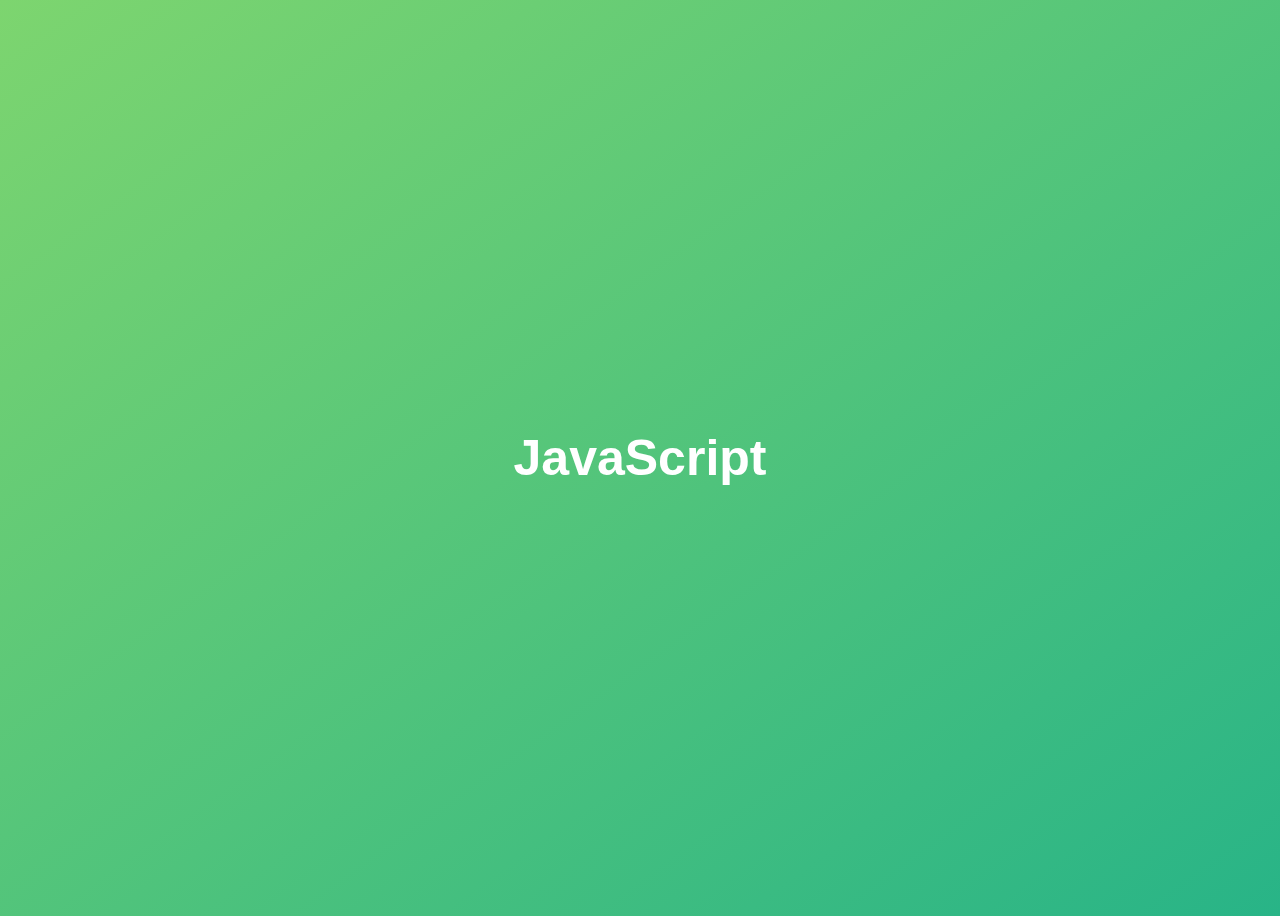
==== Phase 1/index.html @ 044b5886 "first commit" ====
<!DOCTYPE html>
<html lang="en">
<head>
    <meta charset="UTF-8">
    <meta http-equiv="X-UA-Compatible" content="IE=edge">
    <meta name="viewport" content="width=device-width, initial-scale=1.0">
    <link rel="stylesheet" href="style.css">
    <title>JavaScript</title>
</head>
<body>
    <h1>JavaScript</h1>
    <script src="script.js"></script>
</body>
</html>
---- Phase 1/style.css ----
body {
    height: 100vh;
    display: flex;
    align-items: center;
    background: linear-gradient(to top left, #28b487, #7dd56f);
  }
  h1 {
    font-family: sans-serif;
    font-size: 50px;
    line-height: 1.3;
    width: 100%;
    padding: 30px;
    text-align: center;
    color: white;
  }
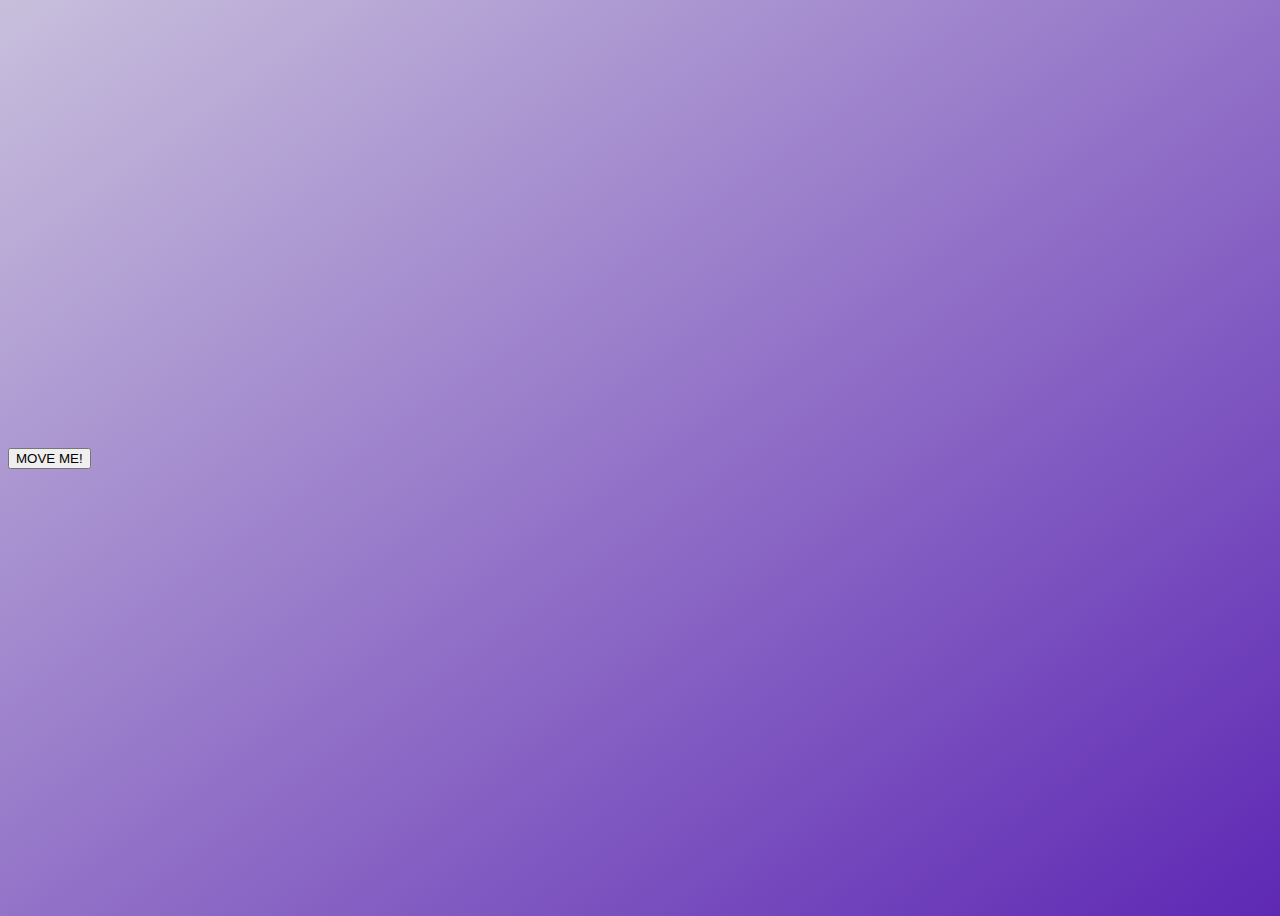
==== commit 7a8821de: "promises" ====
--- a/Phase 1/index.html
+++ b/Phase 1/index.html
@@ -1,14 +1,15 @@
 <!DOCTYPE html>
 <html lang="en">
-<head>
-    <meta charset="UTF-8">
-    <meta http-equiv="X-UA-Compatible" content="IE=edge">
-    <meta name="viewport" content="width=device-width, initial-scale=1.0">
-    <link rel="stylesheet" href="style.css">
+  <head>
+    <meta charset="UTF-8" />
+    <meta http-equiv="X-UA-Compatible" content="IE=edge" />
+    <meta name="viewport" content="width=device-width, initial-scale=1.0" />
+    <link rel="stylesheet" href="style.css" />
     <title>JavaScript</title>
-</head>
-<body>
-    <h1>JavaScript</h1>
-    <script src="script.js"></script>
-</body>
-</html>+  </head>
+  <body>
+    <!-- <h1>JavaScript</h1> -->
+    <button>MOVE ME!</button>
+    <script src="/Phase 1/script.js"></script>
+  </body>
+</html>
--- a/Phase 1/style.css
+++ b/Phase 1/style.css
@@ -2,7 +2,7 @@
     height: 100vh;
     display: flex;
     align-items: center;
-    background: linear-gradient(to top left, #28b487, #7dd56f);
+    background: linear-gradient(to top left, #5e28b4, #c8bfdc);
   }
   h1 {
     font-family: sans-serif;
@@ -12,4 +12,4 @@
     padding: 30px;
     text-align: center;
     color: white;
-  }+  }
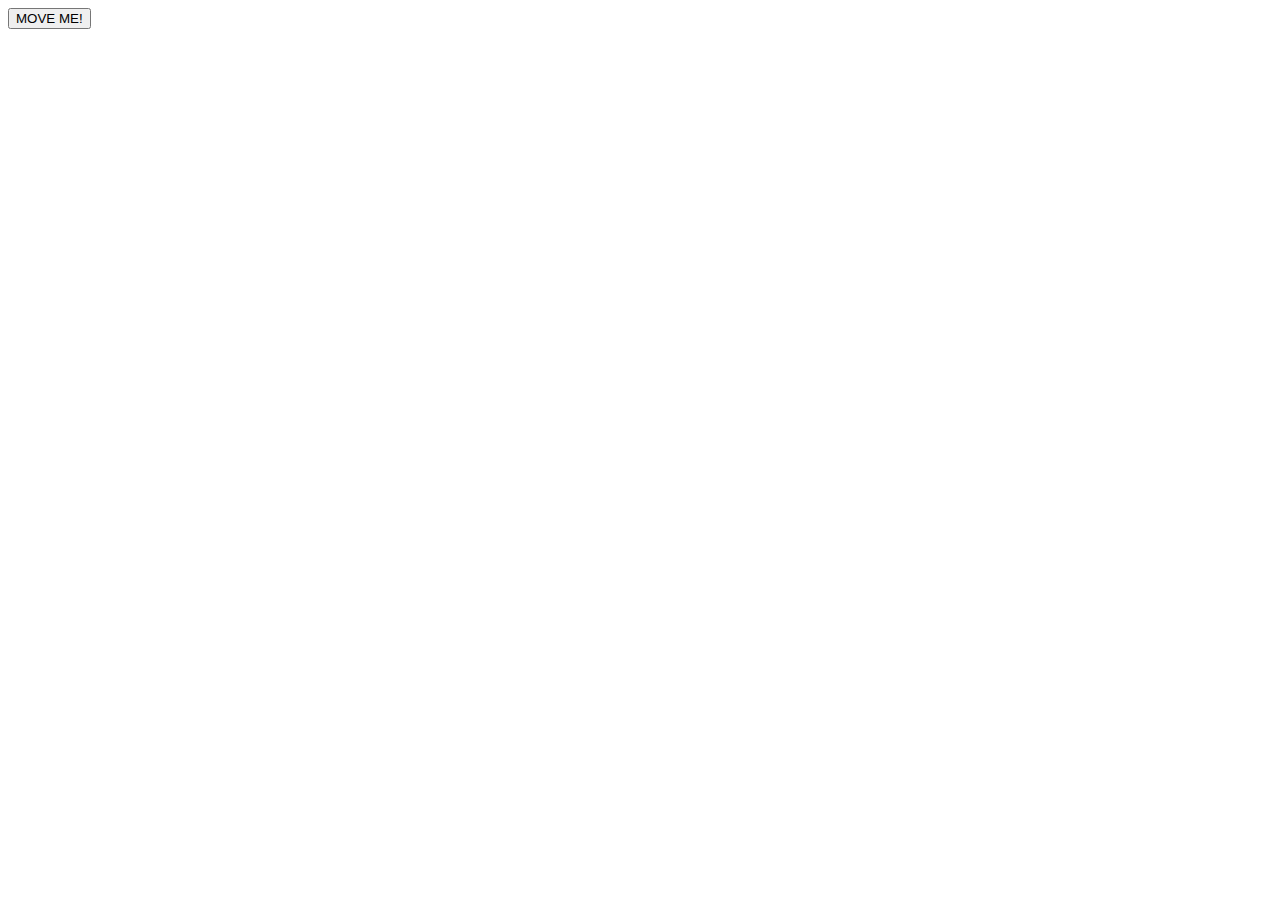
==== commit 6a0e05f9: "new commit" ====
--- a/Phase 1/index.html
+++ b/Phase 1/index.html
@@ -10,6 +10,7 @@
   <body>
     <!-- <h1>JavaScript</h1> -->
     <button>MOVE ME!</button>
+    <script src="https://cdn.jsdelivr.net/npm/axios/dist/axios.min.js"></script>
     <script src="/Phase 1/script.js"></script>
   </body>
 </html>
